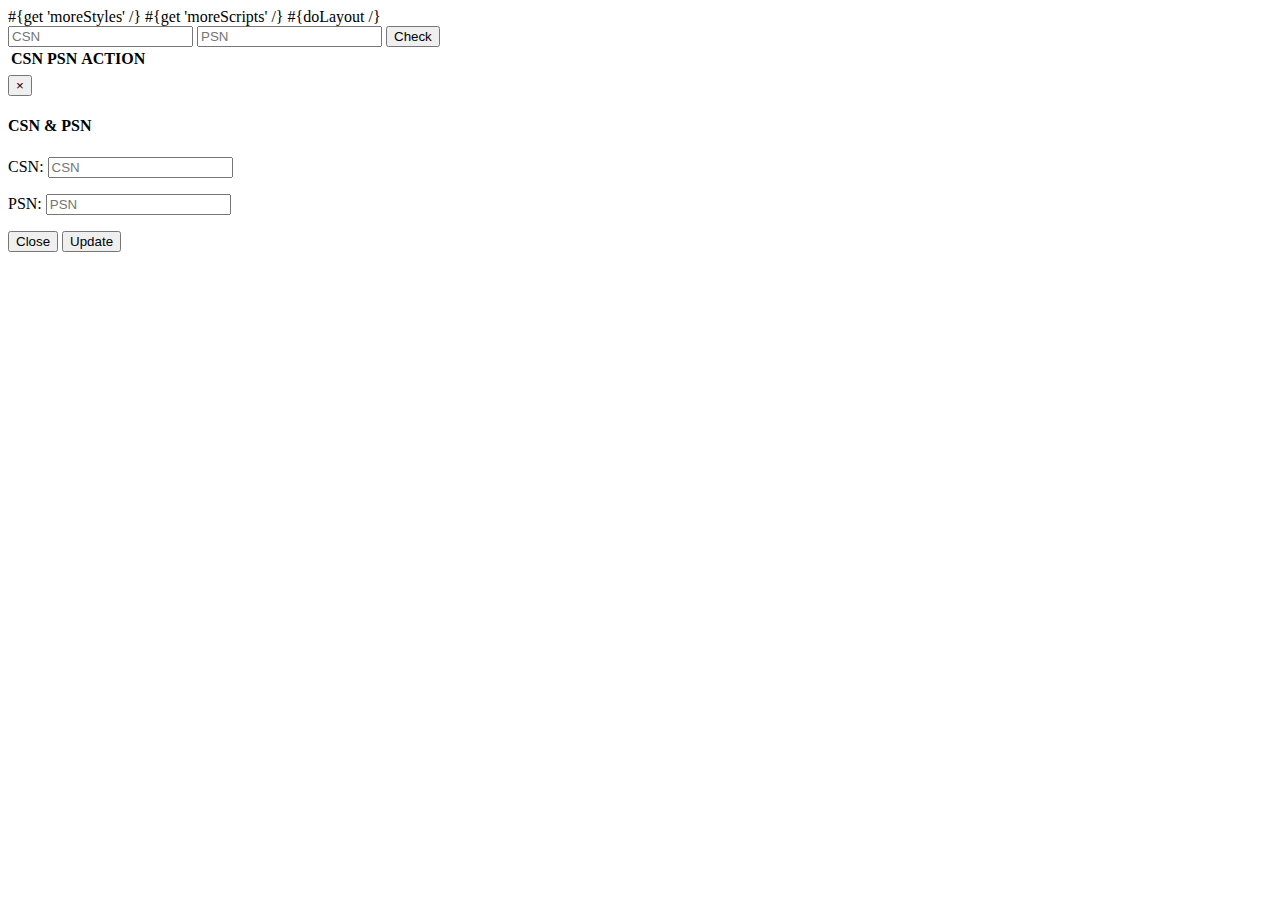
==== app/views/main.html @ 4db352b5 "test" ====
<!DOCTYPE html>

<html>
    <head>
        <title>#{get 'title' /}</title>
        <meta charset="${_response_encoding}">
        <link rel="stylesheet" media="screen" href="@{'/public/stylesheets/main.css'}">
        <link rel="stylesheet" media="screen" href="@{'/public/sass/stylesheets/screen.css'}">
        #{get 'moreStyles' /}
        <link rel="shortcut icon" type="image/png" href="@{'/public/images/favicon.png'}">
        <script src="@{'/public/javascripts/jquery-1.6.4.min.js'}" type="text/javascript" charset="${_response_encoding}"></script>
        #{get 'moreScripts' /}
    </head>
    <body>
        #{doLayout /}
        <div class="row">
            <input class="myInput" type="text" name="one" id="one" Placeholder="CSN"/>
            <input class="myInput" type="text" name="two" id="two" Placeholder="PSN"/>
            <button class="btn btn-primary" type="submit" value="submit" onclick="myJson()">Check</button>
        </div>
        <div class="row">
            <div class="container">
                <table id="myTable" class="table table-striped">
                    <thead>
                    <tr>
                        <th>CSN</th>
                        <th>PSN</th>
                        <th>ACTION</th>
                    </tr>
                    </thead>
                    <tr>
                        <td></td>
                        <td></td>
                        <td></td>
                    </tr>
                </table>
            </div>
        </div>

        <!--modal-->
        <div class="modal fade" id="myModal1" role="dialog">
            <div class="modal-dialog modal-sm">
                <div class="modal-content">
                    <div class="modal-header">
                        <button type="button" class="close" data-dismiss="modal">&times;</button>
                        <h4 class="modal-title">CSN & PSN</h4>
                    </div>
                    <div class="modal-body">
                        <p>CSN: <input class="myInput" type="text" name="one" id="mdOne" Placeholder="CSN"/></p>
                        <p>PSN: <input class="myInput" type="text" name="two" id="mdTwo" Placeholder="PSN"/></p>
                    </div>
                    <div class="modal-footer">
                        <button type="button" class="btn btn-danger" data-dismiss="modal">Close</button>
                        <button class="btn btn-primary" type="submit" value="submit" id="Update">Update</button>
                    </div>
                </div>
            </div>
        </div>
    </body>
</html>
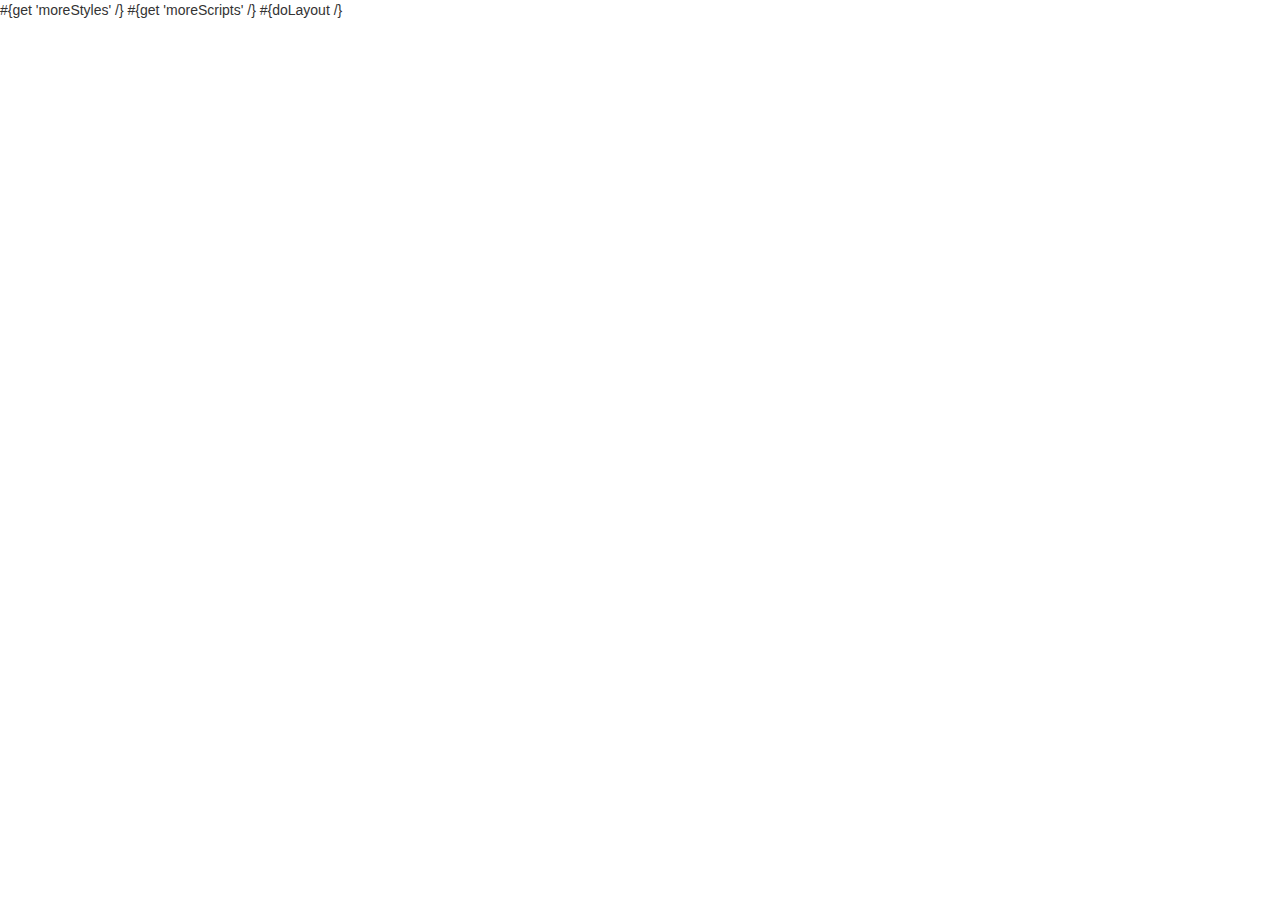
==== commit 7ccb1fb3: "setup codes" ====
--- a/app/views/main.html
+++ b/app/views/main.html
@@ -4,57 +4,23 @@
     <head>
         <title>#{get 'title' /}</title>
         <meta charset="${_response_encoding}">
+        <meta name="viewport" content="width=device-width, initial-scale=1">
         <link rel="stylesheet" media="screen" href="@{'/public/stylesheets/main.css'}">
         <link rel="stylesheet" media="screen" href="@{'/public/sass/stylesheets/screen.css'}">
         #{get 'moreStyles' /}
         <link rel="shortcut icon" type="image/png" href="@{'/public/images/favicon.png'}">
+        <link rel="shortcut icon" type="image/ico" href="https://twportal.blob.core.windows.net/images-xyzprinting/b2b/favicon.ico">
+        <link href='https://fonts.googleapis.com/css?family=Poppins' rel='stylesheet'>
+        <link rel="stylesheet" href="https://cdnjs.cloudflare.com/ajax/libs/font-awesome/4.7.0/css/font-awesome.min.css">
+        <link rel="stylesheet" href="https://maxcdn.bootstrapcdn.com/bootstrap/3.3.7/css/bootstrap.min.css">
         <script src="@{'/public/javascripts/jquery-1.6.4.min.js'}" type="text/javascript" charset="${_response_encoding}"></script>
         #{get 'moreScripts' /}
+        <script src="@{'/public/javascripts/index.js'}" type="text/javascript"></script>
+        <script src="@{'/public/javascripts/data.json'}" type="text/javascript"></script>
+        <script src="https://ajax.googleapis.com/ajax/libs/jquery/3.3.1/jquery.min.js"></script>
+        <script src="https://maxcdn.bootstrapcdn.com/bootstrap/3.3.7/js/bootstrap.min.js"></script>
     </head>
     <body>
         #{doLayout /}
-        <div class="row">
-            <input class="myInput" type="text" name="one" id="one" Placeholder="CSN"/>
-            <input class="myInput" type="text" name="two" id="two" Placeholder="PSN"/>
-            <button class="btn btn-primary" type="submit" value="submit" onclick="myJson()">Check</button>
-        </div>
-        <div class="row">
-            <div class="container">
-                <table id="myTable" class="table table-striped">
-                    <thead>
-                    <tr>
-                        <th>CSN</th>
-                        <th>PSN</th>
-                        <th>ACTION</th>
-                    </tr>
-                    </thead>
-                    <tr>
-                        <td></td>
-                        <td></td>
-                        <td></td>
-                    </tr>
-                </table>
-            </div>
-        </div>
-
-        <!--modal-->
-        <div class="modal fade" id="myModal1" role="dialog">
-            <div class="modal-dialog modal-sm">
-                <div class="modal-content">
-                    <div class="modal-header">
-                        <button type="button" class="close" data-dismiss="modal">&times;</button>
-                        <h4 class="modal-title">CSN & PSN</h4>
-                    </div>
-                    <div class="modal-body">
-                        <p>CSN: <input class="myInput" type="text" name="one" id="mdOne" Placeholder="CSN"/></p>
-                        <p>PSN: <input class="myInput" type="text" name="two" id="mdTwo" Placeholder="PSN"/></p>
-                    </div>
-                    <div class="modal-footer">
-                        <button type="button" class="btn btn-danger" data-dismiss="modal">Close</button>
-                        <button class="btn btn-primary" type="submit" value="submit" id="Update">Update</button>
-                    </div>
-                </div>
-            </div>
-        </div>
     </body>
 </html>
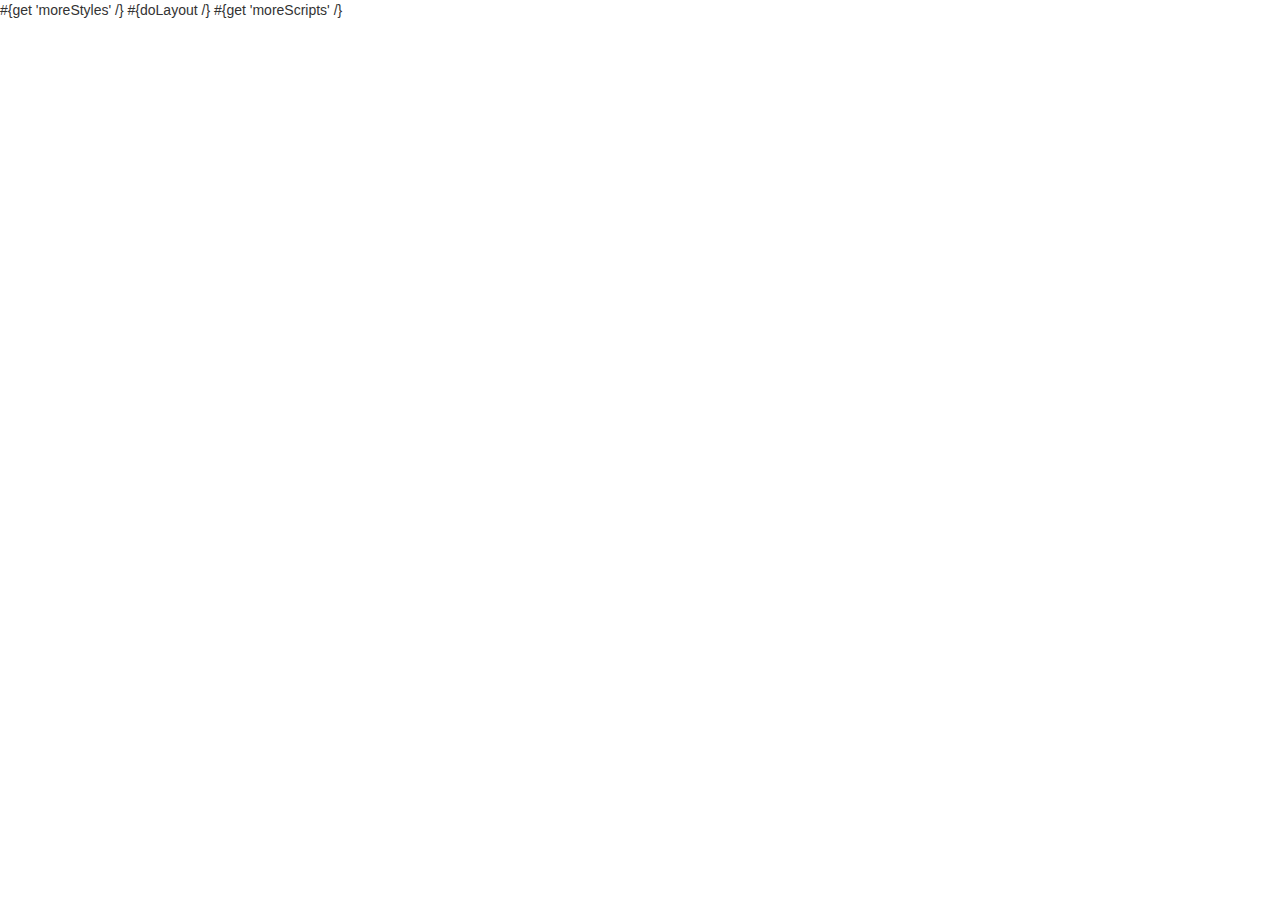
==== commit f5d9b7a6: "part 2 commit changes" ====
--- a/app/views/main.html
+++ b/app/views/main.html
@@ -13,14 +13,16 @@
         <link href='https://fonts.googleapis.com/css?family=Poppins' rel='stylesheet'>
         <link rel="stylesheet" href="https://cdnjs.cloudflare.com/ajax/libs/font-awesome/4.7.0/css/font-awesome.min.css">
         <link rel="stylesheet" href="https://maxcdn.bootstrapcdn.com/bootstrap/3.3.7/css/bootstrap.min.css">
-        <script src="@{'/public/javascripts/jquery-1.6.4.min.js'}" type="text/javascript" charset="${_response_encoding}"></script>
+    </head>
+    <body>
+        #{doLayout /}
+
+        <!--<script src="@{'/public/javascripts/jquery-1.6.4.min.js'}" type="text/javascript" charset="${_response_encoding}"></script>-->
+        <script src="https://ajax.googleapis.com/ajax/libs/jquery/3.3.1/jquery.min.js"></script>
         #{get 'moreScripts' /}
         <script src="@{'/public/javascripts/index.js'}" type="text/javascript"></script>
         <script src="@{'/public/javascripts/data.json'}" type="text/javascript"></script>
         <script src="https://ajax.googleapis.com/ajax/libs/jquery/3.3.1/jquery.min.js"></script>
         <script src="https://maxcdn.bootstrapcdn.com/bootstrap/3.3.7/js/bootstrap.min.js"></script>
-    </head>
-    <body>
-        #{doLayout /}
     </body>
 </html>
